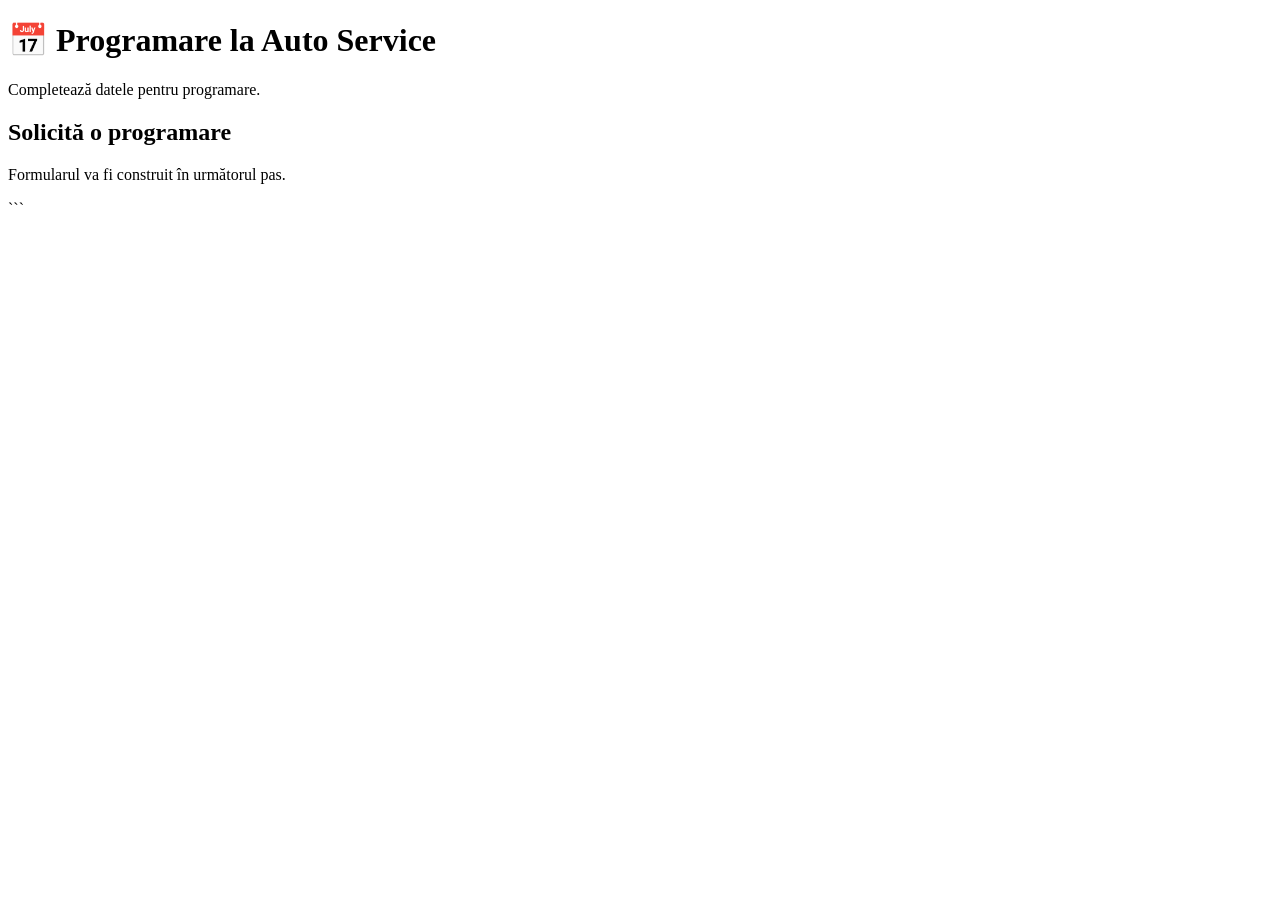
==== src/main/resources/templates/programare.html @ 2ec00880 "Add pagina de programare aclientului si stilizarea paginii noi" ====
<!DOCTYPE html>
<!-- Spune browserului că folosim HTML5. -->

<html lang="ro">
<!-- Începe documentul HTML și specifică limba română. -->

<head>
    <!-- Începe zona de configurare a paginii. -->

    <meta charset="UTF-8">
    <!-- Permite afișarea corectă a caracterelor românești. -->

    <meta name="viewport" content="width=device-width, initial-scale=1.0">
    <!-- Face pagina adaptabilă pentru telefon și calculator. -->

    <title>Programare - Auto Service</title>
    <!-- Titlul paginii afișat în browser. -->

    <link rel="stylesheet" href="/style.css">
    <!-- Folosește același fișier CSS ca pagina principală. -->

</head>
<!-- Închide zona head. -->

<body>
<!-- Începe conținutul vizibil al paginii. -->

<header>
    <!-- Începe partea de sus a paginii. -->

    <h1>📅 Programare la Auto Service</h1>
    <!-- Titlul paginii de programare. -->

    <p>Completează datele pentru programare.</p>
    <!-- Explicație pentru client. -->

</header>
<!-- Închide header-ul. -->

<main>
    <!-- Începe conținutul principal. -->

    <h2>Solicită o programare</h2>
    <!-- Titlul formularului. -->

    <p>Formularul va fi construit în următorul pas.</p>
    <!-- Mesaj temporar până construim formularul. -->

</main>
<!-- Închide conținutul principal. -->

</body>
<!-- Închide partea vizibilă a paginii. -->

</html>
<!-- Închide documentul HTML. -->
```
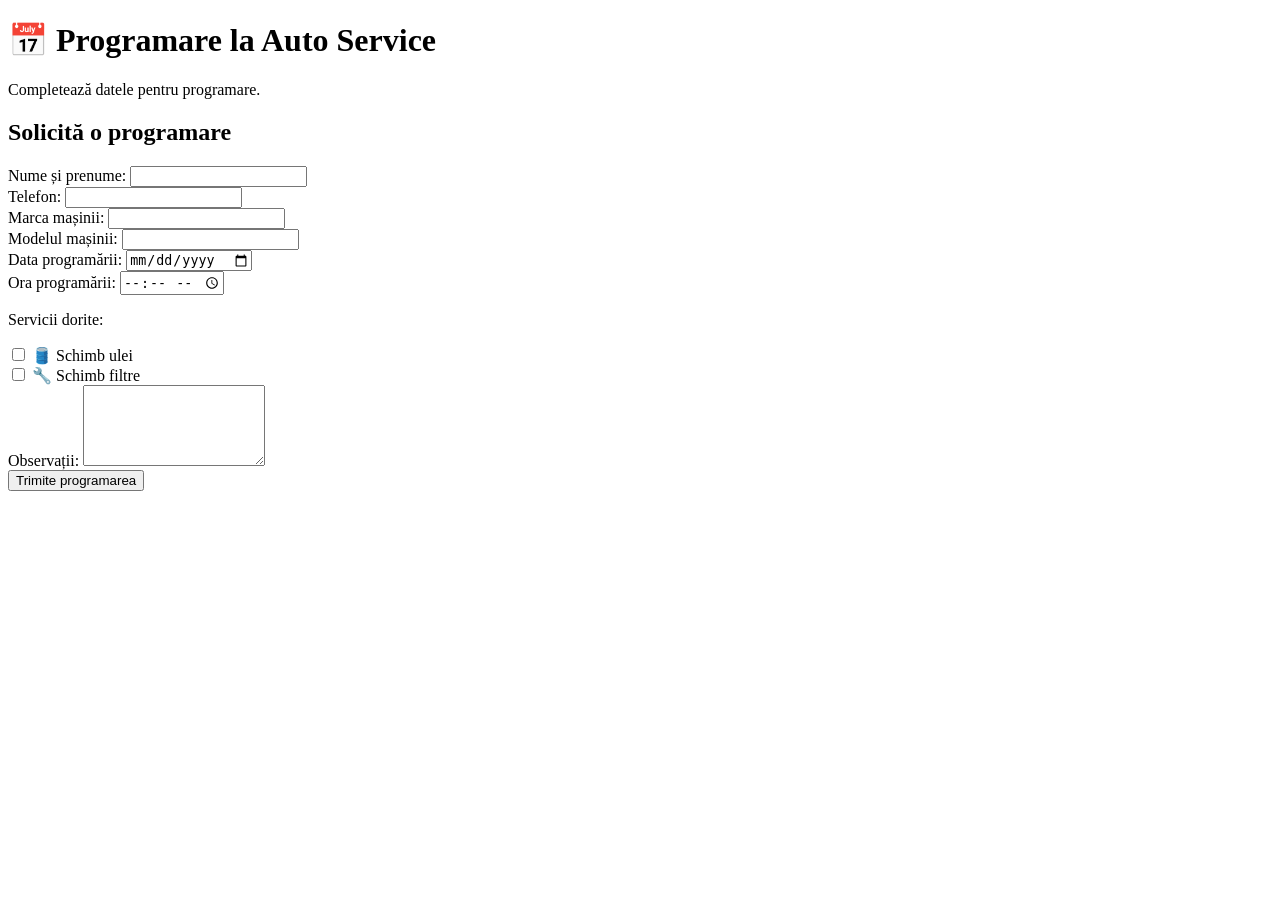
==== commit 4a9178c9: "Add stilizarea formularului de programare" ====
--- a/src/main/resources/templates/programare.html
+++ b/src/main/resources/templates/programare.html
@@ -1,4 +1,3 @@
-
 <!DOCTYPE html>
 <!-- Spune browserului că folosim HTML5. -->
 
@@ -12,47 +11,193 @@
     <!-- Permite afișarea corectă a caracterelor românești. -->
 
     <meta name="viewport" content="width=device-width, initial-scale=1.0">
-    <!-- Face pagina adaptabilă pentru telefon și calculator. -->
+    <!-- Face pagina adaptabilă pentru telefon, tabletă și calculator. -->
 
     <title>Programare - Auto Service</title>
-    <!-- Titlul paginii afișat în browser. -->
+    <!-- Titlul paginii care apare în browser. -->
 
     <link rel="stylesheet" href="/style.css">
-    <!-- Folosește același fișier CSS ca pagina principală. -->
+    <!-- Leagă pagina de fișierul nostru CSS. -->
 
 </head>
 <!-- Închide zona head. -->
 
+
 <body>
 <!-- Începe conținutul vizibil al paginii. -->
 
+
 <header>
     <!-- Începe partea de sus a paginii. -->
 
     <h1>📅 Programare la Auto Service</h1>
-    <!-- Titlul paginii de programare. -->
+    <!-- Afișează titlul paginii. -->
 
     <p>Completează datele pentru programare.</p>
-    <!-- Explicație pentru client. -->
+    <!-- Explică utilizatorului ce trebuie să facă. -->
 
 </header>
 <!-- Închide header-ul. -->
 
+
 <main>
-    <!-- Începe conținutul principal. -->
+    <!-- Începe conținutul principal al paginii. -->
 
     <h2>Solicită o programare</h2>
     <!-- Titlul formularului. -->
 
-    <p>Formularul va fi construit în următorul pas.</p>
-    <!-- Mesaj temporar până construim formularul. -->
+
+    <form>
+        <!-- Începe formularul de programare. -->
+
+
+        <div>
+            <!-- Câmpul pentru numele clientului. -->
+
+            <label for="clientName">Nume și prenume:</label>
+            <!-- Eticheta câmpului. -->
+
+            <input type="text" id="clientName" name="clientName" required>
+            <!-- Permite clientului să introducă numele. -->
+
+        </div>
+        <!-- Închide câmpul pentru nume. -->
+
+
+        <div>
+            <!-- Câmpul pentru telefon. -->
+
+            <label for="phone">Telefon:</label>
+            <!-- Eticheta câmpului. -->
+
+            <input type="tel" id="phone" name="phone" required>
+            <!-- Permite introducerea numărului de telefon. -->
+
+        </div>
+        <!-- Închide câmpul pentru telefon. -->
+
+
+        <div>
+            <!-- Câmpul pentru marca mașinii. -->
+
+            <label for="carBrand">Marca mașinii:</label>
+            <!-- Eticheta câmpului. -->
+
+            <input type="text" id="carBrand" name="carBrand" required>
+            <!-- Permite introducerea mărcii mașinii. -->
+
+        </div>
+        <!-- Închide câmpul pentru marca mașinii. -->
+
+
+        <div>
+            <!-- Câmpul pentru modelul mașinii. -->
+
+            <label for="carModel">Modelul mașinii:</label>
+            <!-- Eticheta câmpului. -->
+
+            <input type="text" id="carModel" name="carModel" required>
+            <!-- Permite introducerea modelului mașinii. -->
+
+        </div>
+        <!-- Închide câmpul pentru modelul mașinii. -->
+
+
+        <div>
+            <!-- Câmpul pentru data programării. -->
+
+            <label for="date">Data programării:</label>
+            <!-- Eticheta câmpului pentru dată. -->
+
+            <input type="date" id="date" name="date" required>
+            <!-- Permite alegerea unei date din calendar. -->
+
+        </div>
+        <!-- Închide câmpul pentru dată. -->
+
+
+        <div>
+            <!-- Câmpul pentru ora programării. -->
+
+            <label for="time">Ora programării:</label>
+            <!-- Eticheta câmpului pentru oră. -->
+
+            <input type="time" id="time" name="time" required>
+            <!-- Permite alegerea orei. -->
+
+        </div>
+        <!-- Închide câmpul pentru oră. -->
+
+
+        <div>
+            <!-- Începe zona pentru alegerea serviciilor. -->
+
+            <p>Servicii dorite:</p>
+            <!-- Titlul listei de servicii. -->
+
+
+            <label>
+                <!-- Începe opțiunea pentru schimb ulei. -->
+
+                <input type="checkbox" name="services" value="OIL_CHANGE">
+                <!-- Creează căsuța pentru schimb ulei. -->
+
+                🛢️ Schimb ulei
+                <!-- Numele serviciului. -->
+
+            </label>
+            <!-- Închide opțiunea pentru schimb ulei. -->
+
+
+            <br>
+            <!-- Trecem pe rândul următor. -->
+
+
+            <label>
+                <!-- Începe opțiunea pentru schimb filtre. -->
+
+                <input type="checkbox" name="services" value="FILTER_CHANGE">
+                <!-- Creează căsuța pentru schimb filtre. -->
+
+                🔧 Schimb filtre
+                <!-- Numele serviciului. -->
+
+            </label>
+            <!-- Închide opțiunea pentru schimb filtre. -->
+
+        </div>
+        <!-- Închide zona serviciilor. -->
+
+
+        <div>
+            <!-- Începe zona pentru observații. -->
+
+            <label for="notes">Observații:</label>
+            <!-- Eticheta câmpului pentru observații. -->
+
+            <textarea id="notes" name="notes" rows="5"></textarea>
+            <!-- Permite clientului să scrie informații suplimentare. -->
+
+        </div>
+        <!-- Închide zona pentru observații. -->
+
+
+        <button type="submit">
+            Trimite programarea
+        </button>
+        <!-- Butonul pentru trimiterea formularului. -->
+
+
+    </form>
+    <!-- Închide formularul. -->
+
 
 </main>
 <!-- Închide conținutul principal. -->
 
+
 </body>
 <!-- Închide partea vizibilă a paginii. -->
 
 </html>
-<!-- Închide documentul HTML. -->
-```
+<!-- Închide documentul HTML. -->
